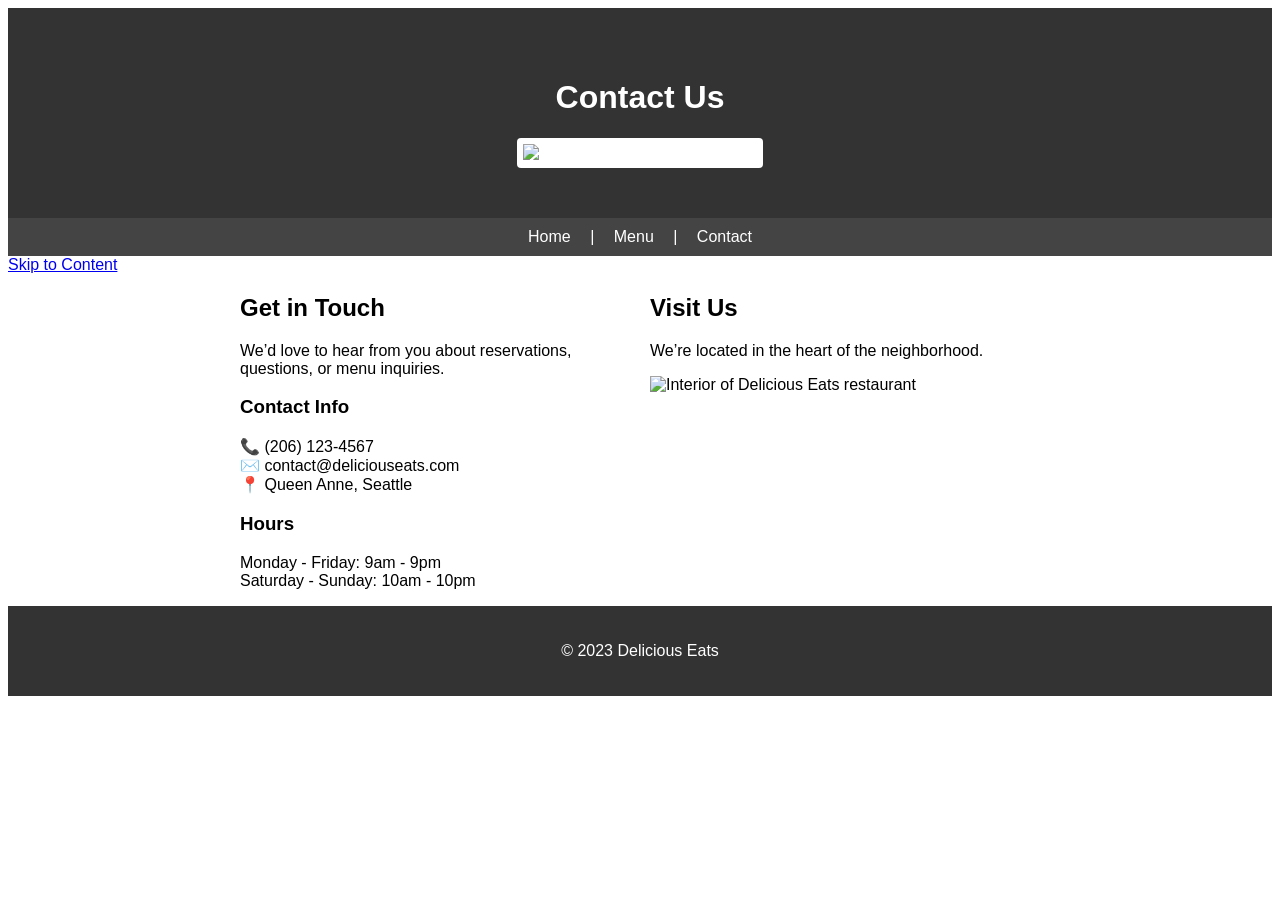
==== contact.html @ d71afcd0 "added contact page and improved navigation" ====
<!DOCTYPE html>
<html lang="en">
<head>
    <meta charset="UTF-8">
    <meta name="viewport" content="width=device-width, initial-scale=1.0">
    <title>Contact - Delicious Eats</title>
    <link rel="stylesheet" href="styles.css">
</head>

<body>

    <div id="header">
        <h1>Contact Us</h1>
        <img src="images/logo.jpg" height="200" alt="Delicious Eats Restaurant logo">
    </div>

    <nav id="nav">
        <a href="index.html">Home</a> |
        <a href="menu.html">Menu</a> |
        <a href="contact.html">Contact</a>
    </nav>

    <a href="#main-content" class="skip-link">Skip to Content</a>

    <div id="content">

        <main id="main-content" class="left">
            <h2>Get in Touch</h2>

            <p>We’d love to hear from you about reservations, questions, or menu inquiries.</p>

            <h3>Contact Info</h3>
            <p>
                📞 (206) 123-4567<br>
                ✉️ contact@deliciouseats.com<br>
                📍 Queen Anne, Seattle
            </p>

            <h3>Hours</h3>
            <p>
                Monday - Friday: 9am - 9pm<br>
                Saturday - Sunday: 10am - 10pm
            </p>
        </main>

        <aside class="right">
            <h2>Visit Us</h2>
            <p>We’re located in the heart of the neighborhood.</p>

            <img src="images/dining_room-small.jpg"
                 srcset="
                    images/dining_room-small.jpg 600w,
                    images/dining_room-medium.jpg 1000w,
                    images/dining_room-large.jpg 1600w
                 "
                 sizes="(max-width: 600px) 100vw, 50vw"
                 alt="Interior of Delicious Eats restaurant">
        </aside>

    </div>

    <div id="footer">
        <p>&copy; 2023 Delicious Eats</p>
    </div>

</body>
</html>
---- styles.css ----
body {
    background-color: #ffffff;
    font-family: Arial, sans-serif;
}

/* Header */
#header {
    background-color: #333333;
    color: #ffffff;
    text-align: center;
    padding: 50px;
}

 #header img {
        background-color: #ffffff;
        padding: 6px;
        border-radius: 4px;
        }

#header img {
    width: 200px;
    height: auto;
}


/* Navigation */
#nav {
    background-color: #444444;
    color: #ffffff;
    text-align: center;
    padding: 10px;
}

#nav a {
    color: #ffffff;
    margin: 0 15px;
    text-decoration: none;
}

#content img,
#main-content img {
    max-width: 100%;
    height: auto;
}



/* Main Content Layout */
#content {
    display: flex;
    max-width: 800px;
    width: 100%;
    margin: 0 auto;
    gap: 20px;
}

#content {
    align-items: flex-start;
}

#content > main,
#content > aside {
    flex: 1;
    min-width: 0;
}


/* Footer */
#footer {
    clear: both;
    background-color: #333333;
    color: #ffffff;
    text-align: center;
    padding: 20px;
}


@media (max-width: 400px) {
    #content {
        flex-direction: column;
    }
}


a:focus,
button:focus {
    outline: 3px solid #ffcc00;
    outline-offset: 2px;
}
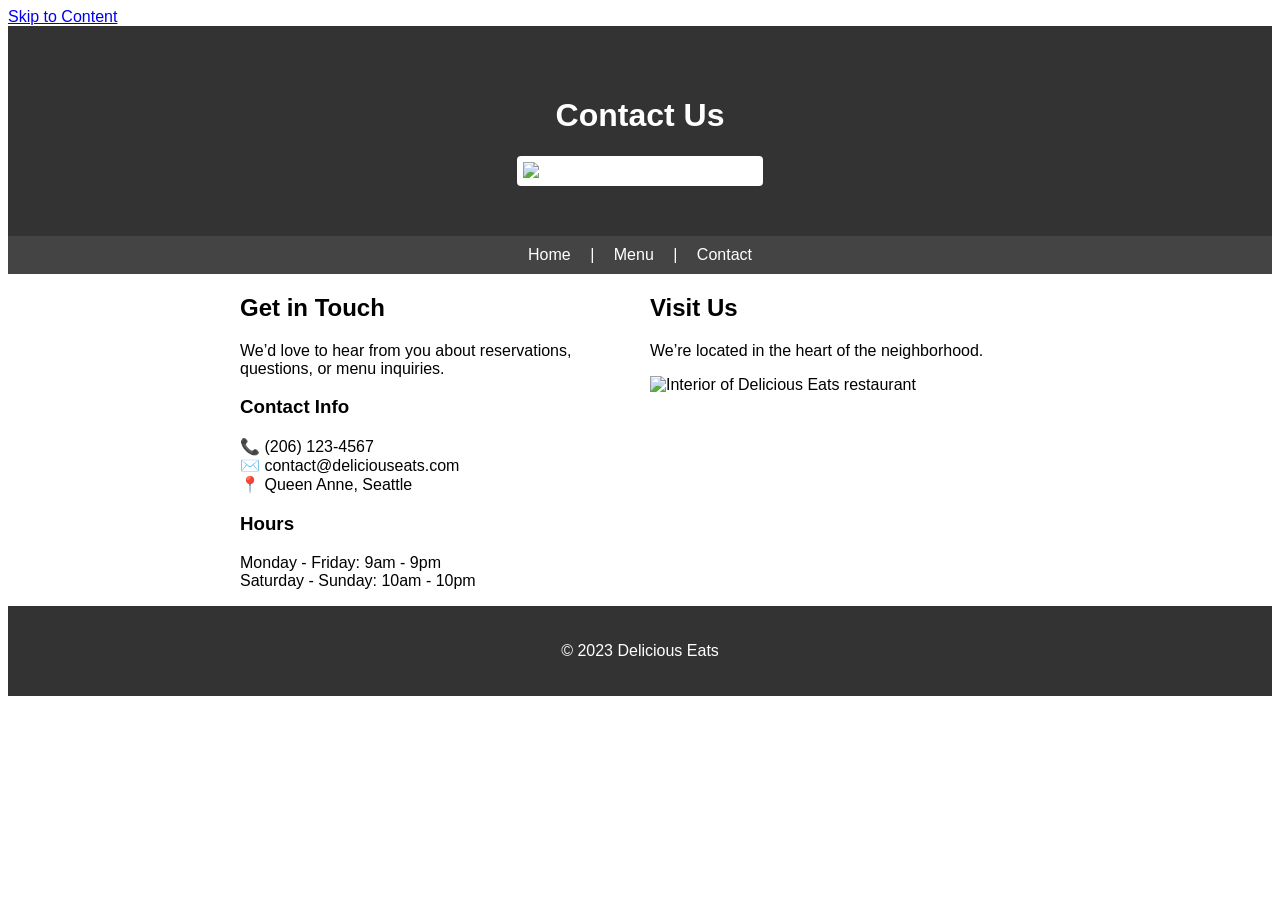
==== commit 96525f73: "add README.md and improve contact page accessibility" ====
--- a/contact.html
+++ b/contact.html
@@ -8,6 +8,7 @@
 </head>
 
 <body>
+    <a href="#main-content" class="skip-link">Skip to Content</a>
 
     <div id="header">
         <h1>Contact Us</h1>
@@ -20,8 +21,7 @@
         <a href="contact.html">Contact</a>
     </nav>
 
-    <a href="#main-content" class="skip-link">Skip to Content</a>
-
+    
     <div id="content">
 
         <main id="main-content" class="left">
